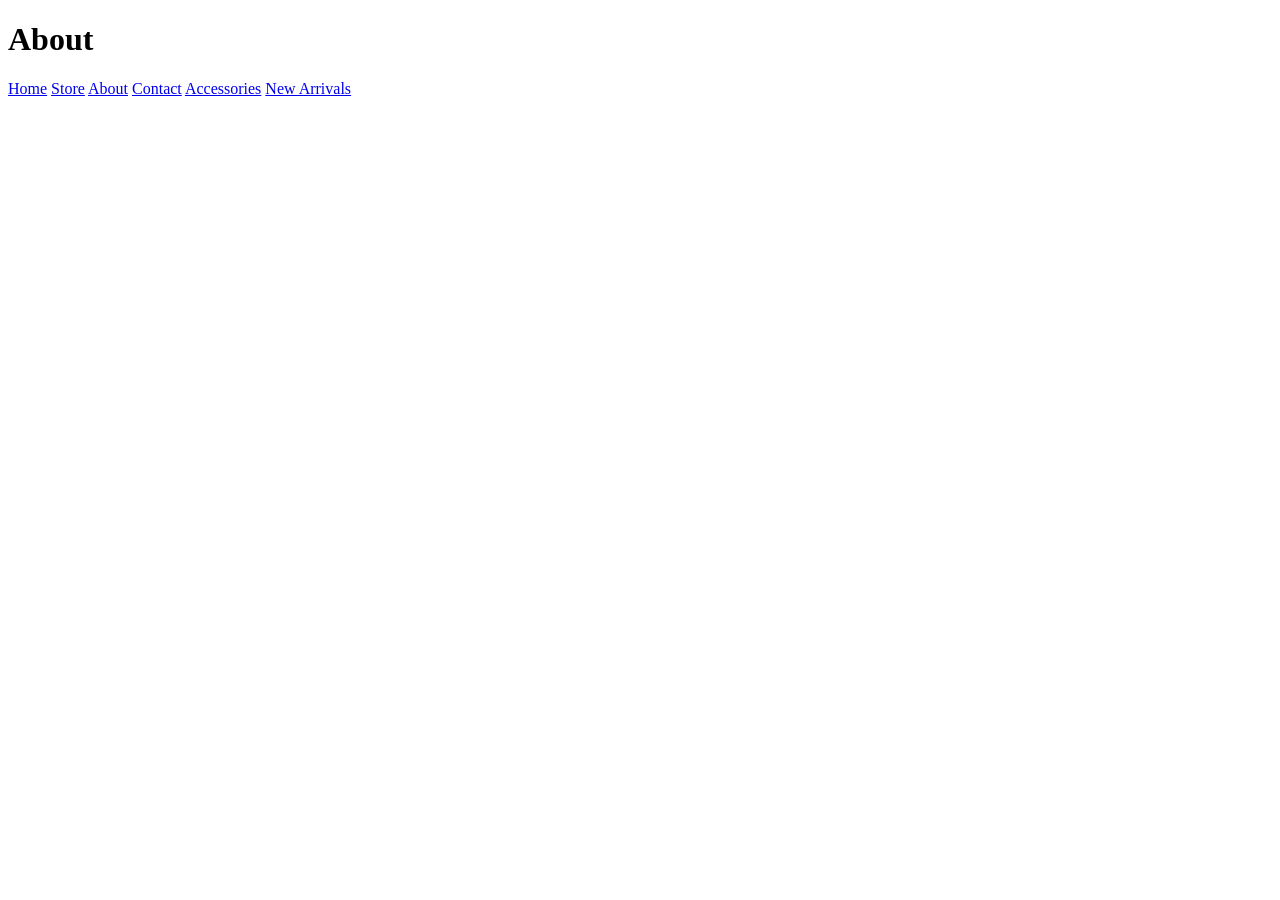
==== about.html @ b0b76f1e "first commit" ====
<!DOCTYPE html>
<html lang="en">
<head>
    <meta charset="UTF-8">
    <meta name="viewport" content="width=device-width, initial-scale=1.0">
    <title>explore_studios.earth</title>
    
    <link rel="stylesheet" href="styles.css">
</head>
<body>
    <h1>About</h1>
    <a href="index.html">Home</a>
    <a href="store.html">Store</a>
    <a href="about.html">About</a>
    <a href="contact.html">Contact</a>
    <a href="accessories.html">Accessories</a>
    <a href="new-arrivals.html">New Arrivals</a>
</body>
</html>
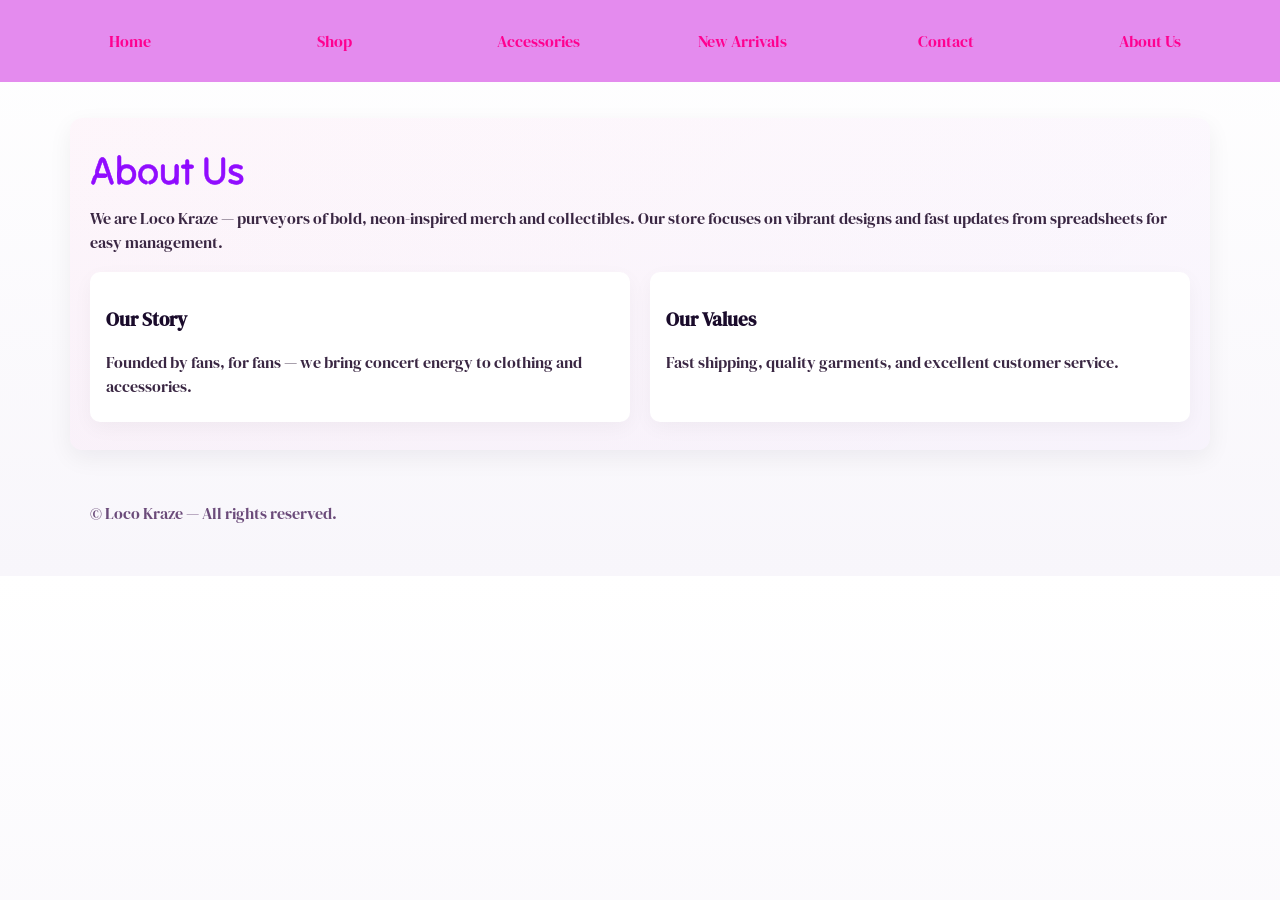
==== commit 09923300: "Main Features" ====
--- a/about.html
+++ b/about.html
@@ -5,15 +5,40 @@
     <meta name="viewport" content="width=device-width, initial-scale=1.0">
     <title>explore_studios.earth</title>
     
-    <link rel="stylesheet" href="styles.css">
+        <link rel="stylesheet" href="Styles/common.css">
+        <link rel="stylesheet" href="Styles/navigation.css">
+        <link rel="stylesheet" href="Styles/pages.css">
 </head>
 <body>
-    <h1>About</h1>
-    <a href="index.html">Home</a>
-    <a href="store.html">Store</a>
-    <a href="about.html">About</a>
-    <a href="contact.html">Contact</a>
-    <a href="accessories.html">Accessories</a>
-    <a href="new-arrivals.html">New Arrivals</a>
+        <div class="navigation-wrapper">
+            <!-- small nav simplified for pages -->
+            <div class="Middle-Column">
+                <div class="Links-Wrapper">
+                    <div class="nav-link"><a href="index.html">Home</a></div>
+                    <div class="nav-link"><a href="shop.html">Shop</a></div>
+                    <div class="nav-link"><a href="accessories.html">Accessories</a></div>
+                    <div class="nav-link"><a href="new-arrivals.html">New Arrivals</a></div>
+                    <div class="nav-link"><a href="contact.html">Contact</a></div>
+                    <div class="nav-link"><a href="about.html">About Us</a></div>
+                </div>
+            </div>
+        </div>
+
+        <main class="page-hero">
+            <h1>About Us</h1>
+            <p>We are Loco Kraze — purveyors of bold, neon-inspired merch and collectibles. Our store focuses on vibrant designs and fast updates from spreadsheets for easy management.</p>
+            <div class="page-grid">
+                <div class="card">
+                    <h3>Our Story</h3>
+                    <p>Founded by fans, for fans — we bring concert energy to clothing and accessories.</p>
+                </div>
+                <div class="card">
+                    <h3>Our Values</h3>
+                    <p>Fast shipping, quality garments, and excellent customer service.</p>
+                </div>
+            </div>
+        </main>
+
+        <div class="page-footer">© Loco Kraze — All rights reserved.</div>
 </body>
 </html>
--- a/Styles/common.css
+++ b/Styles/common.css
@@ -0,0 +1,5 @@
+/* Common Styles */
+body {
+    margin: 0px;
+    font-family: "DM Serif Display", serif;
+}
--- a/Styles/navigation.css
+++ b/Styles/navigation.css
@@ -0,0 +1,252 @@
+/* Common Styles  */
+body {
+    margin: 0px;
+    font-family: "Tilt Neon", sans-serif;
+    font-optical-sizing: auto;
+    font-weight: 400;
+    font-style: normal;
+    font-variation-settings:
+        "XROT" 0,
+        "YROT" 0;
+}
+/* Common Nav-Styles  */
+.navigation-wrapper {
+    height: auto;
+    background-color: #e48bee;
+    color: white;
+    display: grid;
+    grid-gap: 40px;
+    grid-template-columns: 1fr 1fr;
+    justify-content: space-between;
+    align-items: flex-start;
+    padding: 30px 70px;
+}
+
+/* Left Column Styles  */
+
+.Top-Column {
+    display: flex;
+    justify-content: space-between;
+    flex-direction: row;
+    grid-column: 1/-1;
+    align-items: center;
+    gap: 40px;
+}
+
+.navigation-wrapper > .Top-Column > .Left-Column {
+    display: flex;
+    align-items: flex-start;
+}
+
+.navigation-wrapper > .Top-Column > .Left-Column > .Contact-Hours-Wrapper {
+    text-align: left;
+    display: grid;
+    grid-template-columns: 1fr;
+}
+
+.navigation-wrapper > .Top-Column > .Left-Column > .contact-icon {
+    margin-right: 15px;
+    font-size: 2em;
+    display: flex;
+    justify-content: center;
+}
+
+.navigation-wrapper > .Top-Column > .Left-Column > .contact-icon a {
+    color: White;
+    text-decoration: none;
+    transition: 0.7s;
+    display: inline-block;
+}
+
+.navigation-wrapper > .Top-Column > .Left-Column > .contact-icon a:hover {
+    color: #FF007F;
+    transform: scale(1.2); 
+}
+
+.navigation-wrapper > .Top-Column > .Left-Column > .Contact-Hours-Wrapper > .phone a {
+    color: white;
+    text-decoration: none;
+    transition: 0.7s;
+}
+
+.navigation-wrapper > .Top-Column > .Left-Column > .Contact-Hours-Wrapper > .phone a:hover {
+    color: #FF007F;
+}
+
+/* Middle Column Styles */
+
+.navigation-wrapper > .Top-Column > .Middle-Column > .Banner-Image img {
+    width: 200px;
+    height: auto;
+    display: block;
+}
+
+.navigation-wrapper > .Middle-Column {
+    display: flex;
+    flex-direction: column;
+    grid-column: 1/-1;
+    align-items: center;
+    gap: 70 px;
+}
+
+.navigation-wrapper > .Middle-Column > .Banner-Image {
+    display: flex;
+    justify-content: center;
+}
+
+.Links-Wrapper {
+    display: flex;
+    justify-content: space-between;
+    align-items: center;
+    width: 100%;
+    flex-wrap: wrap;
+}
+
+.Links-Wrapper > .nav-link {
+    width: 120px;
+    text-align: center;
+}
+
+.Links-Wrapper > .nav-link a {
+    color: #FF0090;
+    text-decoration: none;
+    text-align: center;
+    transition: 0.7s;
+}
+
+.Links-Wrapper > .nav-link a:hover {
+letter-spacing: 2.5px;
+color: #FF1493;
+}
+
+/* Right Column Styles */
+
+.navigation-wrapper > .Top-Column > .Right-Column {
+    display: flex;
+    align-items: center;
+    Justify-content: flex-end;
+
+}
+
+.navigation-wrapper > .Top-Column > .Right-Column > .Address-Wrapper {
+    text-align: right;
+}
+
+.navigation-wrapper > .Top-Column > .Right-Column > .Address-Wrapper a {
+    color: white;
+    text-decoration: none;
+    font-size: 0.9em;
+    transition: 0.7s;
+}
+
+.navigation-wrapper > .Top-Column > .Right-Column > .Address-Wrapper a:hover {
+    color: #FF007F;
+}
+
+.navigation-wrapper > .Top-Column > .Right-Column > .location-icon {
+    margin-left: 15px;
+    font-size: 2em;
+    display: flex;
+    justify-content: center;
+} 
+
+.navigation-wrapper > .Top-Column > .Right-Column > .location-icon a {
+    color: White;
+    text-decoration: none;
+    transition: 0.7s;
+    display: inline-block;
+}
+
+.navigation-wrapper > .Top-Column > .Right-Column > .location-icon a:hover {
+    color: #FF007F;
+    transform: scale(1.2);
+}
+
+/* Ensure Font Awesome icons keep their own font and aren't overridden by the global font */
+.fa, .fas, .fa-solid, .fa-regular, .fa-light, .far, .fal {
+    font-family: "Font Awesome 7 Free" !important;
+    font-style: normal !important;
+    line-height: 1;
+    -webkit-font-smoothing: antialiased;
+    -moz-osx-font-smoothing: grayscale;
+}
+
+.fab, .fa-brands {
+    font-family: "Font Awesome 7 Brands" !important;
+    font-style: normal !important;
+    line-height: 1;
+    -webkit-font-smoothing: antialiased;
+    -moz-osx-font-smoothing: grayscale;
+}
+
+/* weight mapping (adjust if using different FA version) */
+.fa-solid, .fas { font-weight: 900 !important; }
+.fa-regular, .far { font-weight: 400 !important; }
+.fa-light, .fal { font-weight: 300 !important; }
+
+/* Make icon appearance match the site's font styling */
+.contact-icon i, .location-icon i, .icons-wrapper i, .icons-wrapper .fa {
+    font-size: 1.1em; /* smaller */
+    line-height: 1;
+    color: rgba(255,20,147,0.95); /* color used for stroke */
+    -webkit-text-fill-color: transparent; /* no fill */
+    -webkit-text-stroke: 1px currentColor; /* outline using current color */
+    text-shadow:
+        0 0 6px rgba(255,20,147,0.55),
+        0 0 12px rgba(139,0,255,0.35);
+    vertical-align: middle;
+    transition: transform 0.18s ease, text-shadow 0.18s ease, -webkit-text-stroke 0.18s ease;
+}
+
+.contact-icon a:hover i, .location-icon a:hover i {
+    transform: scale(1.08);
+    -webkit-text-stroke-width: 1.6px;
+    text-shadow:
+        0 0 10px rgba(255,20,147,0.9),
+        0 0 18px rgba(139,0,255,0.6);
+}
+
+/* SVG icon styles (stroke-only neon) */
+.icon {
+    width: 1.2em;
+    height: 1.2em;
+    display: inline-block;
+    vertical-align: middle;
+    stroke: currentColor;
+    fill: none;
+    stroke-width: 1.6px;
+    transition: transform 0.18s ease, filter 0.18s ease;
+    color: rgba(255,20,147,0.95);
+    filter: drop-shadow(0 0 6px rgba(255,20,147,0.45));
+}
+
+.contact-icon a:hover .icon, .location-icon a:hover .icon {
+    transform: scale(1.08);
+    filter: drop-shadow(0 0 12px rgba(255,20,147,0.85));
+}
+
+/* Inline SVG cart icon styling for nav links */
+.nav-link .icon {
+  width: 1em;
+  height: 1em;
+  display: inline-block;
+  vertical-align: -0.125em;
+  margin-right: 6px;
+  stroke: currentColor;
+  fill: none;
+  stroke-width: 1.6px;
+  color: inherit;
+  filter: drop-shadow(0 0 4px rgba(255, 20, 147, 0.3));
+  transition: filter 0.2s ease;
+}
+
+.nav-link a:hover .icon {
+  filter: drop-shadow(0 0 8px rgba(255,20,147,0.7));
+}
+
+.fa::before, .fas::before, .far::before, .fal::before, .fa-solid::before, .fa-regular::before, .fa-light::before,
+.fa::after, .fas::after, .far::after, .fal::after, .fa-solid::after, .fa-regular::after, .fa-light::after {
+    -webkit-text-fill-color: transparent !important;
+    color: rgba(255,20,147,0.95) !important;
+    -webkit-text-stroke: 1px currentColor !important;
+}
--- a/Styles/pages.css
+++ b/Styles/pages.css
@@ -0,0 +1,73 @@
+@import url('https://fonts.googleapis.com/css2?family=DM+Serif+Display:ital@0;1&family=Fjalla+One&family=Tilt+Neon&display=swap');
+
+/* Page content styles for About / Contact / Accessories / New Arrivals */
+body {
+  background: linear-gradient(180deg, #fff 0%, #f8f6fb 100%);
+  color: #1a0b2b;
+  font-family: 'DM Serif Display', serif;
+  margin: 0;
+}
+
+.page-hero {
+  max-width: 1100px;
+  margin: 36px auto;
+  padding: 28px 20px;
+  background: linear-gradient(135deg, rgba(255,20,147,0.03), rgba(139,0,255,0.02));
+  border-radius: 12px;
+  box-shadow: 0 8px 24px rgba(11,6,32,0.06);
+}
+
+.page-hero h1 {
+  font-family: 'Tilt Neon', sans-serif;
+  font-size: 2.4rem;
+  color: rgba(139,0,255,0.95);
+  margin: 0 0 12px 0;
+  -webkit-text-stroke: 0.6px rgba(139,0,255,0.9);
+}
+
+.page-hero p {
+  margin: 0 0 8px 0;
+  color: #3a2743;
+  line-height: 1.5;
+}
+
+.page-grid {
+  display: grid;
+  gap: 20px;
+  grid-template-columns: repeat(auto-fit, minmax(240px, 1fr));
+  margin-top: 18px;
+}
+
+.card {
+  background: white;
+  padding: 16px;
+  border-radius: 10px;
+  box-shadow: 0 6px 20px rgba(11,6,32,0.04);
+}
+
+.contact-form {
+  display: grid;
+  gap: 12px;
+}
+
+.contact-form input, .contact-form textarea {
+  width: 100%;
+  padding: 10px 12px;
+  border: 1px solid rgba(139,0,255,0.12);
+  border-radius: 8px;
+  font-size: 1rem;
+}
+
+.btn-primary {
+  display: inline-block;
+  padding: 10px 16px;
+  background: linear-gradient(90deg,#ff1493,#8b00ff);
+  color: white;
+  border-radius: 8px;
+  text-decoration: none;
+  border: none;
+  cursor: pointer;
+}
+
+/* Footer spacing helper */
+.page-footer { max-width: 1100px; margin: 40px auto; padding: 12px 20px; color: #6b4b7a; }
